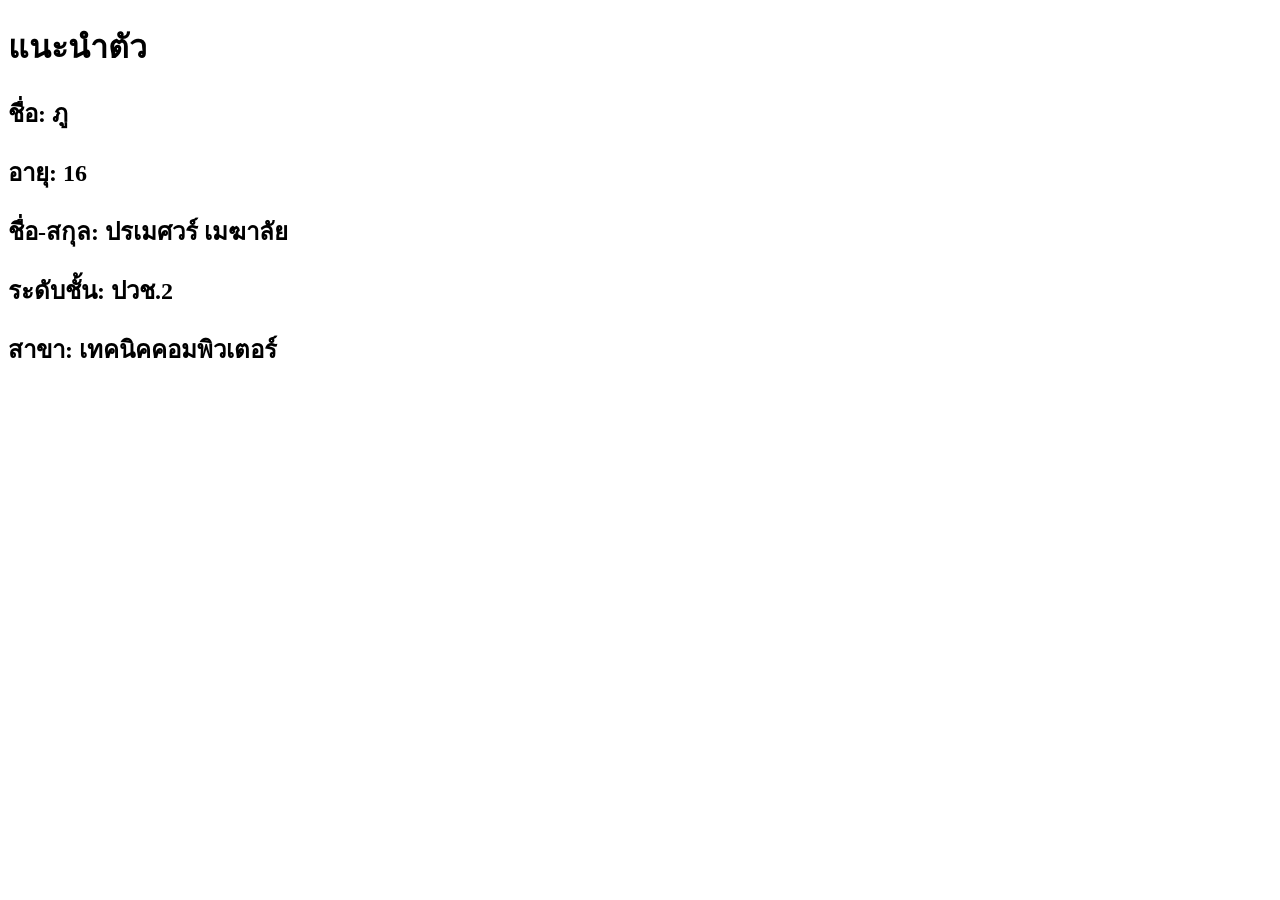
==== index.html @ fead6d9c "Update1" ====
<!DOCTYPE html>
<html lang="en">

<head>
    <meta charset="UTF-8">
    <meta name="viewport" content="width=device-width, initial-scale=1.0">
    <title>Week1</title>
</head>

<body>
    <h1>แนะนำตัว</h1>
    <h2>ชื่อ: ภู</h2>
    <h2>อายุ: 16</h2>
    <h2>ชื่อ-สกุล: ปรเมศวร์ เมฆาลัย</h2>
    <h2>ระดับชั้น: ปวช.2</h2>
    <h2>สาขา: เทคนิคคอมพิวเตอร์</h2>
</body>

</html>
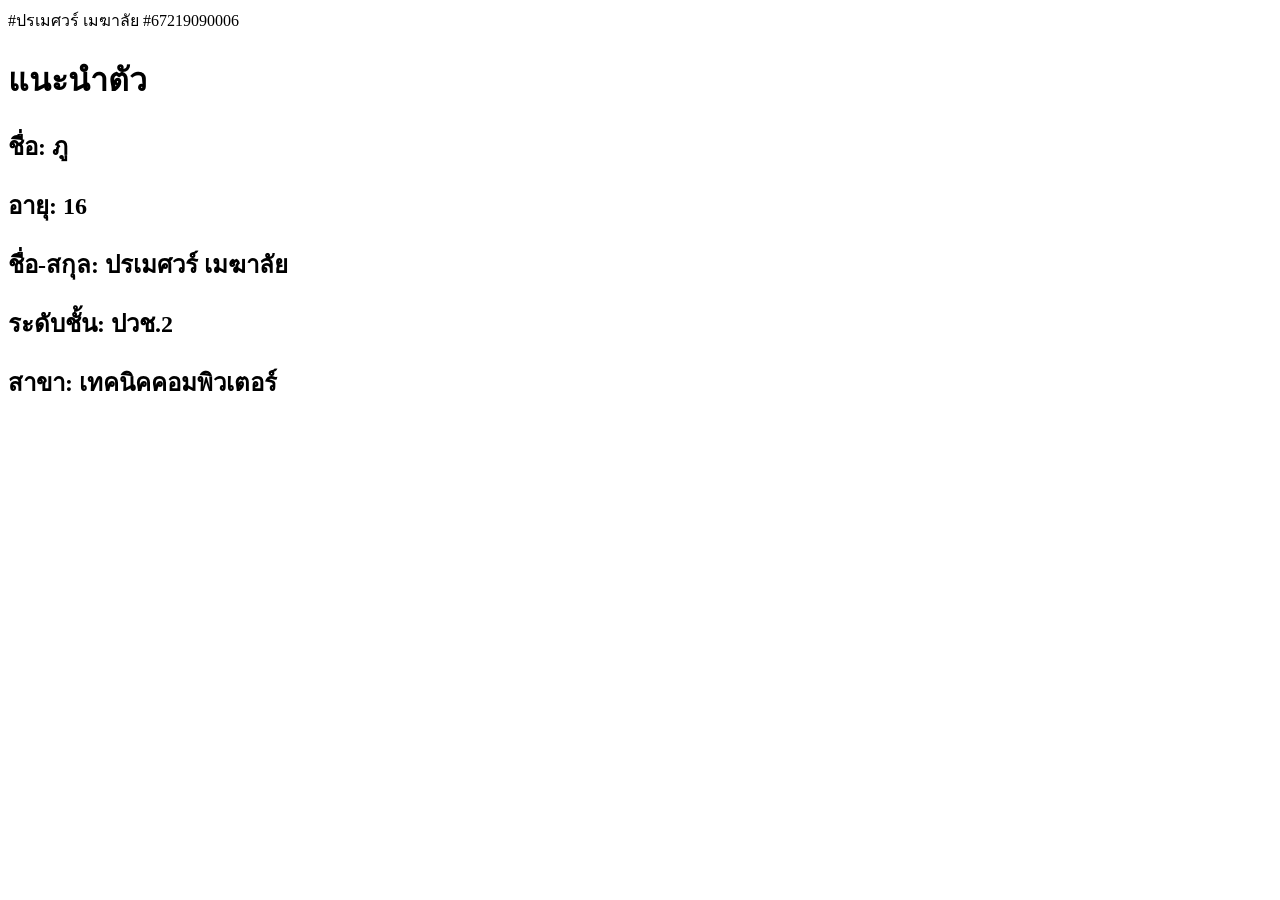
==== commit aaa1c80c: "Update2 เพิ่มชื่อ" ====
--- a/index.html
+++ b/index.html
@@ -1,3 +1,6 @@
+#ปรเมศวร์ เมฆาลัย
+#67219090006
+
 <!DOCTYPE html>
 <html lang="en">
 
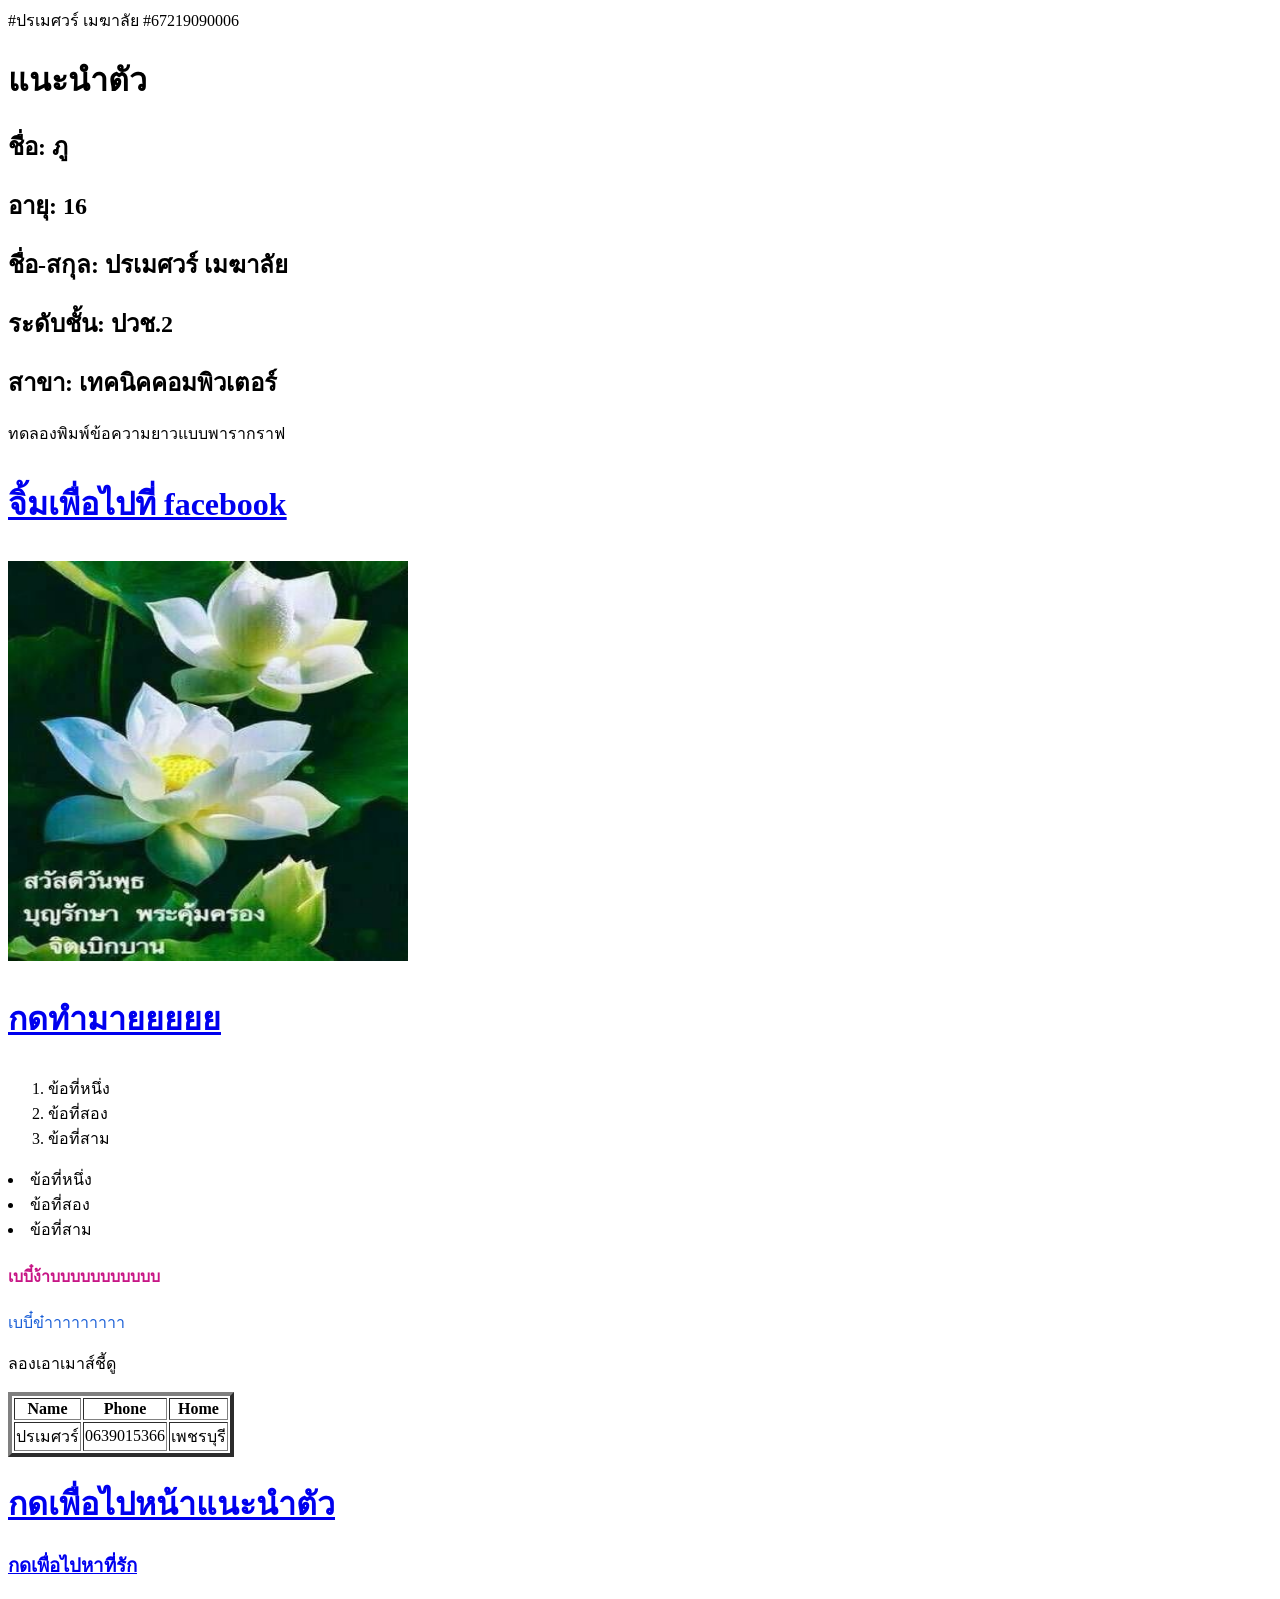
==== commit f227d550: "New file aboutme.html" ====
--- a/index.html
+++ b/index.html
@@ -1,22 +1,83 @@
 #ปรเมศวร์ เมฆาลัย
 #67219090006
+
+
 
 <!DOCTYPE html>
 <html lang="en">
 
 <head>
+    <!--META TAGS-->
+    <meta name="description" content="สวัสดีวันพุธขอสุขภาพจิตใจดีเฮงๆรวยๆ"> <!--คำอธิบายเว็ปตอนเสิด-->
+    <meta name="keyeords" content="สวย,รวย,ใหย่,เบิ้มบั้ม"> <!--คำคีเวิดสำคัญ-->
+
+<!---------------------------------------------------------------------------------------------->
     <meta charset="UTF-8">
     <meta name="viewport" content="width=device-width, initial-scale=1.0">
     <title>Week1</title>
 </head>
 
 <body>
+    <!--h คือหัวเรื่องตามด้วยเลข-->
     <h1>แนะนำตัว</h1>
     <h2>ชื่อ: ภู</h2>
     <h2>อายุ: 16</h2>
     <h2>ชื่อ-สกุล: ปรเมศวร์ เมฆาลัย</h2>
     <h2>ระดับชั้น: ปวช.2</h2>
     <h2>สาขา: เทคนิคคอมพิวเตอร์</h2>
+
+    <!--p ข้อความปกติ-->
+    <p>ทดลองพิมพ์ข้อความยาวแบบพารากราฟ</p>
+
+    <!--a แทรกลิ้งในหน้าเดิม-->
+    <a href="https://www.facebook.com/poramat.makalai"><h1><p>จิ้มเพื่อไปที่ facebook</p></h1></a>
+
+    <!--แทรกรูปภาพ-->
+    <img src="789.jpg" width="400" height="400"/> 
+
+    <!--a แทรกลิ้งไปแท็บใหม่  target="_blank"-->
+    <a href="https://www.instagram.com/phx_16z"target="_blank"><h1><p>กดทำมายยยยย</p></h1></a>
+
+    <!--ลิสแบบมีลำดับ-->
+    <ol>
+        <li>ข้อที่หนึ่ง</li>
+        <li>ข้อที่สอง</li>
+        <li>ข้อที่สาม</li>
+    </ol>
+
+    <!--เพิ่มลิสแบบไม่มีลำดับ-->
+    <ui>
+        <li>ข้อที่หนึ่ง</li>
+        <li>ข้อที่สอง</li>
+        <li>ข้อที่สาม</li>
+    </ui>
+
+    <!--CSS สไตล์-->
+    <h4><p style="color: mediumvioletred;">เบบี๋ง้าบบบบบบบบบบบ</p></h4>
+    <p style="color: rgb(26, 95, 215);">เบบี๋ข๋าาาาาาาาา</p>
+
+    <!--แจ้งข้อความ-->
+    <p title="ชี้ทำไมไอครวย55555555555555555555">ลองเอาเมาส์ชี้ดู</p>
+
+    <!--ตาราง-->
+    <table border="4">
+        <tr>
+            <th>Name</th>
+            <th>Phone</th>
+            <th>Home</th>
+        </tr>
+        <tr>
+            <td>ปรเมศวร์</td>
+            <td>0639015366</td>
+            <td>เพชรบุรี</td>
+        </tr>
+    </table>
+
+    <!--กดเพื่อมไปยังหน้าใหม่-->
+    <h1><a href="aboutme.html"target="_blank">กดเพื่อไปหน้าแนะนำตัว</a></h1>
+    <h3><a href="LoveYou.html"target="_blank">กดเพื่อไปหาที่รัก</a></h3>
+
+
 </body>
 
 </html>
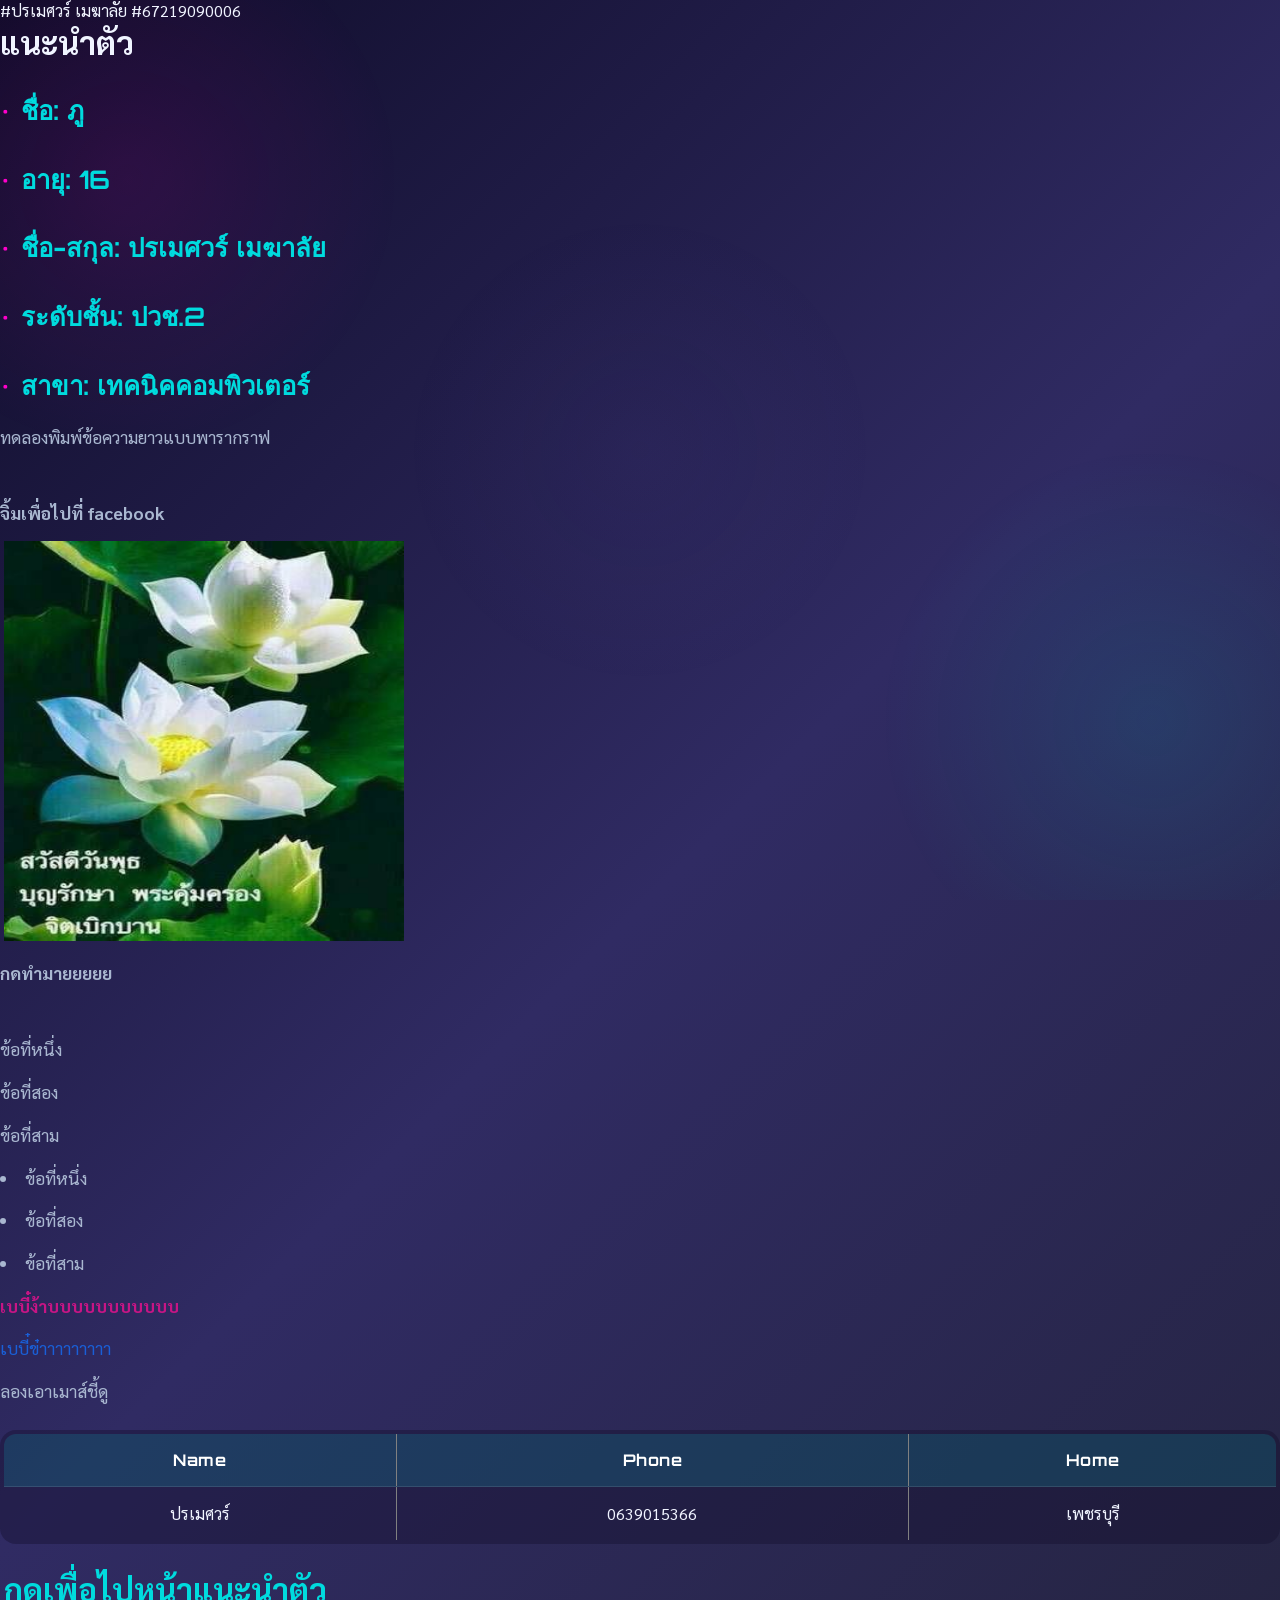
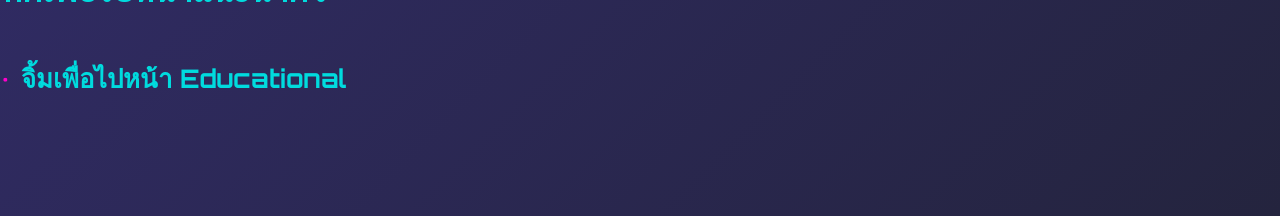
==== commit f1577b84: "add css and New educational.html" ====
--- a/index.html
+++ b/index.html
@@ -14,6 +14,8 @@
 <!---------------------------------------------------------------------------------------------->
     <meta charset="UTF-8">
     <meta name="viewport" content="width=device-width, initial-scale=1.0">
+    <link rel="stylesheet" href="style.css">
+    <img src="IMG_20250610_092243.jpg" alt="ภู" class="floating-portrait">
     <title>Week1</title>
 </head>
 
@@ -74,8 +76,8 @@
     </table>
 
     <!--กดเพื่อมไปยังหน้าใหม่-->
-    <h1><a href="aboutme.html"target="_blank">กดเพื่อไปหน้าแนะนำตัว</a></h1>
-    <h3><a href="LoveYou.html"target="_blank">กดเพื่อไปหาที่รัก</a></h3>
+    <h1><a href="aboutme.html">กดเพื่อไปหน้าแนะนำตัว</a></h1>
+    <a href="educational.html"><h2>จิ้มเพื่อไปหน้า Educational</h2></a>
 
 
 </body>
--- a/style.css
+++ b/style.css
@@ -0,0 +1,351 @@
+/* ==================================================
+   🌌 MIDNIGHT STUDIO — Premium Theme for Poramat
+   Designed for: index.html | aboutme.html | educational.html
+   ================================================== */
+
+@import url('https://fonts.googleapis.com/css2?family=Sarabun:wght@300;400;600;700&family=Orbitron:wght@500;700&display=swap');
+
+:root {
+    --bg-gradient: linear-gradient(135deg, #0f0c29, #302b63, #24243e);
+    --card-bg: rgba(30, 25, 55, 0.65);
+    --card-border: rgba(255, 255, 255, 0.1);
+    --glow-primary: rgba(0, 219, 222, 0.5);
+    --glow-accent: rgba(255, 0, 204, 0.4);
+    --text-primary: #f0f4ff;
+    --text-secondary: #a9b7d0;
+    --accent: #ff00cc;
+    --neon: #00dbde;
+}
+
+* {
+    margin: 0;
+    padding: 0;
+    box-sizing: border-box;
+}
+
+body {
+    background: var(--bg-gradient);
+    color: var(--text-primary);
+    font-family: 'Sarabun', sans-serif;
+    min-height: 100vh;
+    padding-bottom: 80px;
+    overflow-x: hidden;
+}
+
+/* —— Floating Dock (Bottom Nav) —— */
+.dock {
+    position: fixed;
+    bottom: 20px;
+    left: 50%;
+    transform: translateX(-50%);
+    display: flex;
+    gap: 16px;
+    background: rgba(15, 12, 41, 0.7);
+    backdrop-filter: blur(12px);
+    -webkit-backdrop-filter: blur(12px);
+    padding: 12px 20px;
+    border-radius: 50px;
+    border: 1px solid var(--card-border);
+    box-shadow: 0 10px 30px rgba(0, 0, 0, 0.4),
+                0 0 20px var(--glow-primary);
+    z-index: 1000;
+}
+
+.dock a {
+    display: flex;
+    flex-direction: column;
+    align-items: center;
+    text-decoration: none;
+    color: var(--text-secondary);
+    font-size: 0.85rem;
+    transition: all 0.3s ease;
+    padding: 8px 12px;
+    border-radius: 16px;
+}
+
+.dock a:hover {
+    color: white;
+    transform: translateY(-4px);
+    text-shadow: 0 0 10px var(--neon);
+}
+
+.dock a.active {
+    color: var(--neon);
+    background: rgba(0, 219, 222, 0.15);
+}
+
+.dock .icon {
+    font-size: 1.4rem;
+    margin-bottom: 4px;
+    transition: transform 0.3s ease;
+}
+
+.dock a:hover .icon {
+    transform: scale(1.2) rotate(5deg);
+}
+
+/* —— Main Container —— */
+.container {
+    max-width: 850px;
+    margin: 40px auto;
+    padding: 0 20px;
+}
+
+.page-title {
+    text-align: center;
+    font-family: 'Orbitron', sans-serif;
+    font-weight: 700;
+    font-size: 2.8rem;
+    margin: 2rem 0 2.5rem;
+    background: linear-gradient(90deg, #ff00cc, #00dbde);
+    -webkit-background-clip: text;
+    background-clip: text;
+    color: transparent;
+    text-shadow: 0 2px 10px rgba(0, 219, 222, 0.2);
+    position: relative;
+}
+
+.page-title::after {
+    content: '✨';
+    position: absolute;
+    top: -20px;
+    left: 50%;
+    transform: translateX(-50%);
+    font-size: 1.4rem;
+    animation: float 3s ease-in-out infinite;
+}
+
+@keyframes float {
+    0%, 100% { transform: translateX(-50%) translateY(0); }
+    50% { transform: translateX(-50%) translateY(-10px); }
+}
+
+/* —— Glass Cards —— */
+.card {
+    background: var(--card-bg);
+    backdrop-filter: blur(16px);
+    -webkit-backdrop-filter: blur(16px);
+    border: 1px solid var(--card-border);
+    border-radius: 20px;
+    padding: 28px;
+    margin-bottom: 30px;
+    box-shadow: 
+        0 8px 32px rgba(0, 0, 0, 0.3),
+        inset 0 0 10px rgba(255, 255, 255, 0.05);
+    transition: all 0.4s cubic-bezier(0.175, 0.885, 0.32, 1.275);
+}
+
+.card:hover {
+    transform: translateY(-8px);
+    box-shadow: 
+        0 15px 40px rgba(0, 0, 0, 0.4),
+        0 0 25px var(--glow-primary),
+        inset 0 0 15px rgba(255, 255, 255, 0.1);
+}
+
+/* —— Profile Image —— */
+.profile-pic {
+    display: block;
+    margin: 0 auto 24px;
+    width: 180px;
+    height: 180px;
+    border-radius: 50%;
+    object-fit: cover;
+    border: 3px solid var(--neon);
+    box-shadow: 
+        0 0 0 4px rgba(0, 219, 222, 0.2),
+        0 10px 30px rgba(0, 0, 0, 0.5);
+    transition: all 0.5s ease;
+}
+
+.profile-pic:hover {
+    transform: rotate(5deg) scale(1.05);
+    box-shadow: 
+        0 0 0 8px rgba(0, 219, 222, 0.4),
+        0 0 30px var(--glow-primary),
+        0 15px 40px rgba(0, 0, 0, 0.6);
+}
+
+/* —— Typography —— */
+h2 {
+    font-family: 'Orbitron', sans-serif;
+    color: var(--neon);
+    margin: 1.8rem 0 1rem;
+    font-size: 1.6rem;
+    display: flex;
+    align-items: center;
+    gap: 10px;
+}
+
+h2::before {
+    content: '•';
+    color: var(--accent);
+    font-size: 1.8rem;
+}
+
+p, li {
+    margin: 0.8rem 0;
+    line-height: 1.7;
+    color: var(--text-secondary);
+    font-size: 1.1rem;
+}
+
+.highlight {
+    background: rgba(255, 0, 204, 0.1);
+    border-left: 4px solid var(--accent);
+    padding: 18px;
+    border-radius: 0 12px 12px 0;
+    margin: 24px 0;
+    font-style: italic;
+    position: relative;
+    overflow: hidden;
+}
+
+.highlight::before {
+    content: '💡';
+    position: absolute;
+    top: 12px;
+    left: 12px;
+    font-size: 1.2rem;
+}
+
+/* —— Table —— */
+table {
+    width: 100%;
+    border-collapse: collapse;
+    margin: 24px 0;
+    border-radius: 16px;
+    overflow: hidden;
+    background: rgba(20, 15, 45, 0.4);
+}
+
+th, td {
+    padding: 16px;
+    text-align: center;
+    border-bottom: 1px solid var(--card-border);
+    transition: all 0.3s ease;
+}
+
+th {
+    background: rgba(0, 219, 222, 0.15);
+    color: white;
+    font-weight: 700;
+    font-family: 'Orbitron', sans-serif;
+    letter-spacing: 0.5px;
+}
+
+tr:last-child td {
+    border-bottom: none;
+}
+
+tr:hover {
+    background: rgba(0, 219, 222, 0.08);
+    transform: scale(1.01);
+}
+
+/* —— Links —— */
+a {
+    color: var(--neon);
+    text-decoration: none;
+    position: relative;
+    padding: 2px 4px;
+}
+
+a:hover {
+    text-shadow: 0 0 12px var(--glow-primary);
+}
+
+a::after {
+    content: '';
+    position: absolute;
+    bottom: 2px;
+    left: 0;
+    width: 100%;
+    height: 1px;
+    background: var(--neon);
+    transform: scaleX(0);
+    transform-origin: right;
+    transition: transform 0.3s ease;
+}
+
+a:hover::after {
+    transform: scaleX(1);
+    transform-origin: left;
+}
+
+/* —— Footer —— */
+footer {
+    text-align: center;
+    margin-top: 3rem;
+    color: #64748b;
+    font-size: 0.9rem;
+}
+
+/* 🔮 Subtle Animated Background Dots */
+body::before {
+    content: '';
+    position: fixed;
+    top: 0;
+    left: 0;
+    width: 100%;
+    height: 100%;
+    background: 
+        radial-gradient(circle at 10% 20%, rgba(255,0,204,0.1) 0%, transparent 20%),
+        radial-gradient(circle at 90% 80%, rgba(0,219,222,0.1) 0%, transparent 20%),
+        radial-gradient(circle at 50% 50%, rgba(106, 90, 205, 0.05) 0%, transparent 30%);
+    pointer-events: none;
+    z-index: -1;
+}
+
+/* 📱 Responsive */
+@media (max-width: 600px) {
+    .page-title { font-size: 2.2rem; }
+    .dock { 
+        flex-wrap: wrap;
+        width: 90%;
+        justify-content: center;
+    }
+    .card { padding: 20px 16px; }
+}
+/* 🌠 Floating Portrait — รูปคุณภูลอยทั่วหน้าจอ */
+.floating-portrait {
+    position: fixed;
+    z-index: -1; /* อยู่หลังเนื้อหาทั้งหมด */
+    pointer-events: none; /* คลิกผ่านได้ */
+    width: 120px;
+    height: 120px;
+    border-radius: 50%;
+    object-fit: cover;
+    box-shadow: 
+        0 0 0 4px rgba(255, 0, 204, 0.3),
+        0 0 20px rgba(0, 219, 222, 0.4);
+    opacity: 0.92;
+    /* เริ่มจากมุมซ้ายล่าง */
+    left: 5%;
+    bottom: 10%;
+    animation: 
+        floatPath 45s cubic-bezier(0.34, 1.56, 0.64, 1) infinite,
+        gentleRotate 20s linear infinite;
+}
+
+/* เส้นทางการลอย — เปลี่ยนค่า % ตามความชอบได้ */
+@keyframes floatPath {
+    0% { transform: translate(0, 0) scale(1); }
+    15% { transform: translate(30vw, -20vh) scale(1.05); }
+    30% { transform: translate(60vw, -10vh) scale(1); }
+    45% { transform: translate(80vw, 30vh) scale(1.02); }
+    60% { transform: translate(40vw, 50vh) scale(1); }
+    75% { transform: translate(10vw, 40vh) scale(1.03); }
+    90% { transform: translate(-10vw, 20vh) scale(1); }
+    100% { transform: translate(0, 0) scale(1); }
+}
+
+@keyframes gentleRotate {
+    0% { rotate: 0deg; }
+    100% { rotate: 360deg; }
+}
+
+/* เมื่อ hover หน้าจอ — หยุดลอยชั่วคราว (เพื่อประสบการณ์ผู้ใช้) */
+body:hover .floating-portrait {
+    animation-play-state: paused;
+}
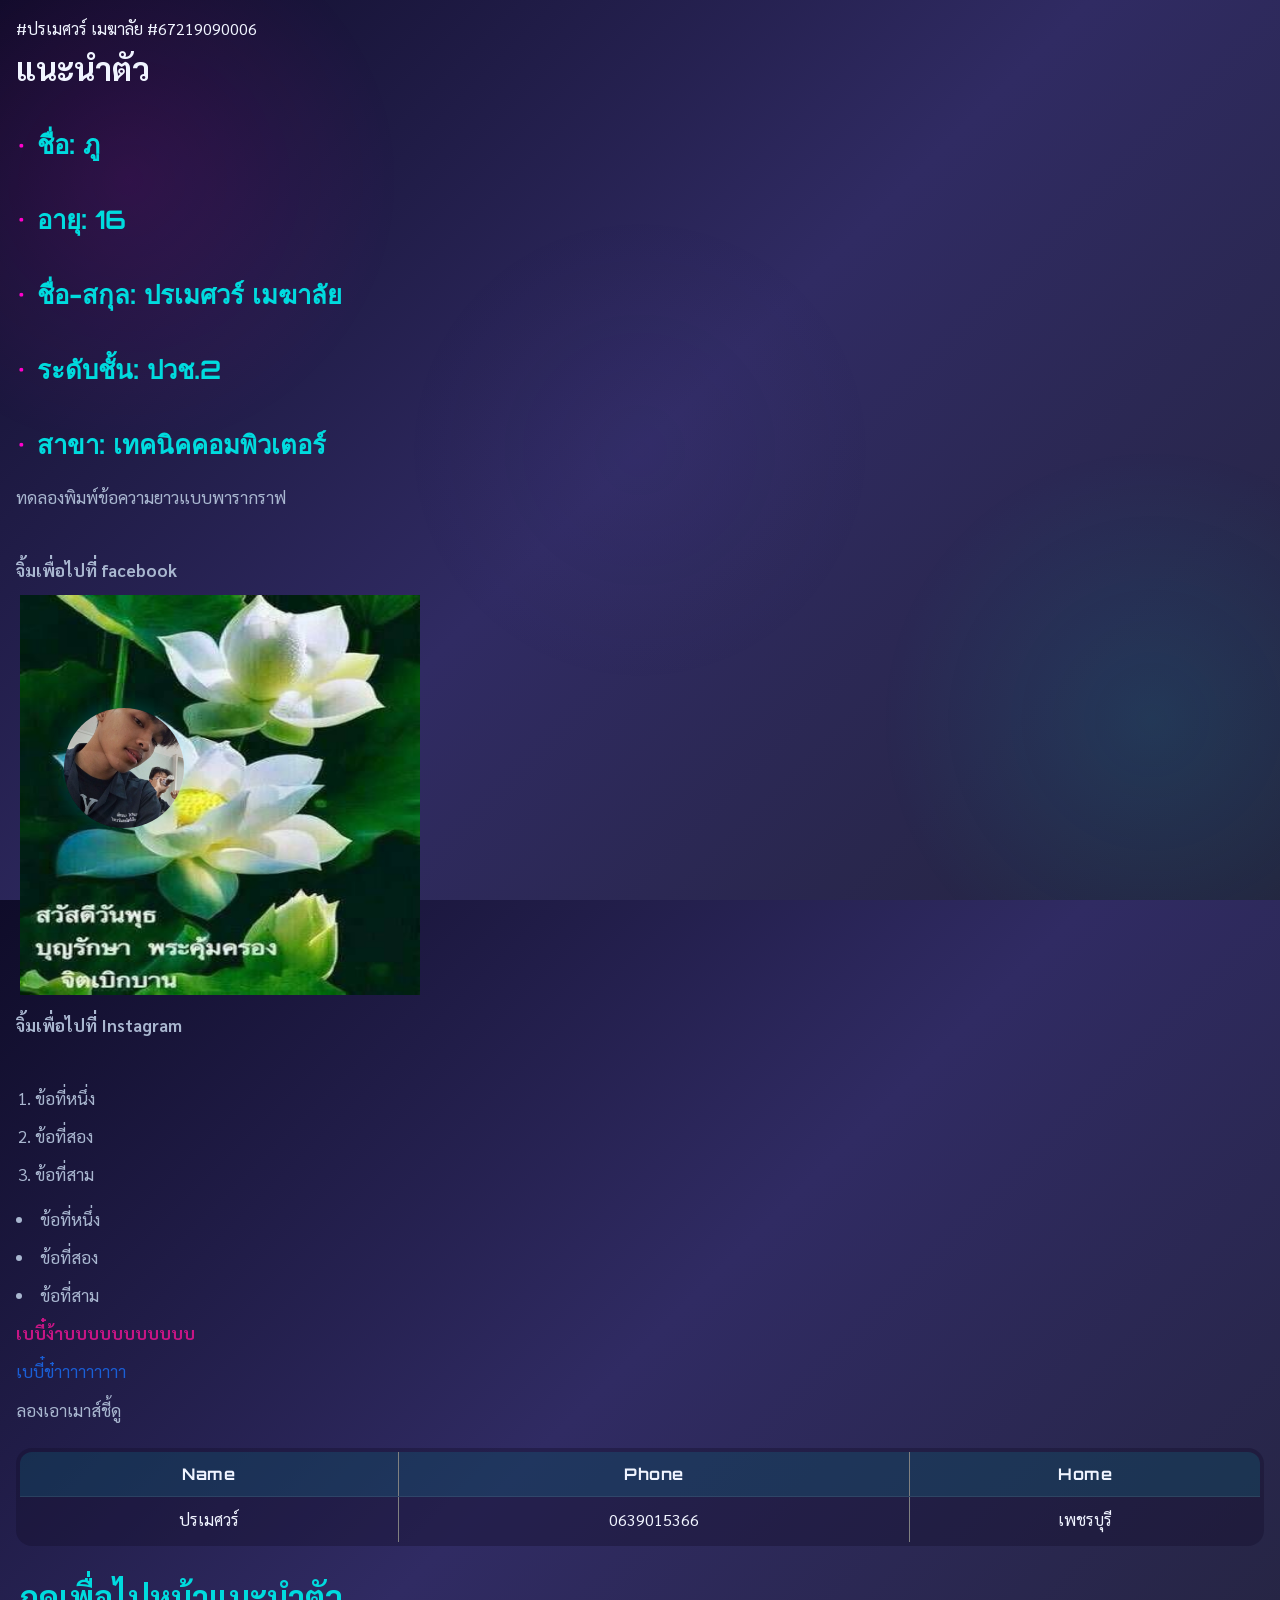
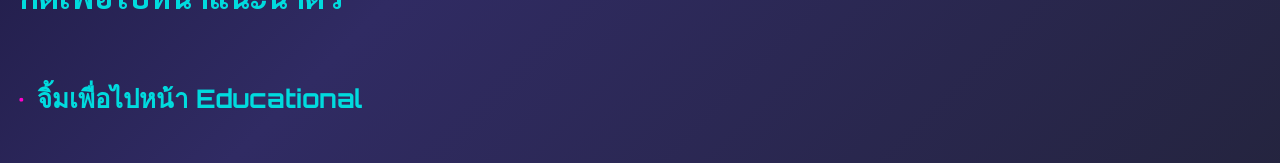
==== commit 1862ba70: "edit css" ====
--- a/index.html
+++ b/index.html
@@ -38,7 +38,7 @@
     <img src="789.jpg" width="400" height="400"/> 
 
     <!--a แทรกลิ้งไปแท็บใหม่  target="_blank"-->
-    <a href="https://www.instagram.com/phx_16z"target="_blank"><h1><p>กดทำมายยยยย</p></h1></a>
+    <a href="https://www.instagram.com/phx_16z"target="_blank"><h1><p>จิ้มเพื่อไปที่ Instagram</p></h1></a>
 
     <!--ลิสแบบมีลำดับ-->
     <ol>
--- a/style.css
+++ b/style.css
@@ -348,4 +348,178 @@
 /* เมื่อ hover หน้าจอ — หยุดลอยชั่วคราว (เพื่อประสบการณ์ผู้ใช้) */
 body:hover .floating-portrait {
     animation-play-state: paused;
-}+}
+/* Responsive modern style for Poramat - replace your style.css with this */
+/* Uses rem-based sizing, responsive images, table wrapper, and mobile tweaks */
+
+@import url('https://fonts.googleapis.com/css2?family=Sarabun:wght@300;400;600;700&family=Orbitron:wght@500;700&display=swap');
+
+:root{
+  --bg-gradient: linear-gradient(135deg,#0f0c29,#302b63,#24243e);
+  --card-bg: rgba(30,25,55,0.65);
+  --card-border: rgba(255,255,255,0.08);
+  --text-primary: #f0f4ff;
+  --text-secondary: #a9b7d0;
+  --accent: #ff00cc;
+  --neon: #00dbde;
+  --max-container: 1100px;
+  --gutter: 1rem;
+  font-size: 16px;
+}
+
+/* Reset */
+*{box-sizing:border-box;margin:0;padding:0}
+html,body{height:100%}
+body{
+  min-height:100vh;
+  background:var(--bg-gradient);
+  color:var(--text-primary);
+  font-family:'Sarabun',system-ui,-apple-system,"Segoe UI",Roboto,"Helvetica Neue",Arial;
+  line-height:1.6;
+  -webkit-font-smoothing:antialiased;
+  -moz-osx-font-smoothing:grayscale;
+  padding: 1rem;
+  overflow-x:hidden;
+}
+
+/* Container */
+.container{
+  max-width:var(--max-container);
+  margin:0 auto;
+  padding: 1.25rem;
+}
+
+/* Page title */
+.page-title{
+  font-family:'Orbitron',sans-serif;
+  font-weight:700;
+  font-size:clamp(1.6rem, 3.0vw, 2.4rem);
+  text-align:center;
+  margin:1.5rem 0;
+  background: linear-gradient(90deg,#ff00cc,#00dbde);
+  -webkit-background-clip:text;
+  background-clip:text;
+  color:transparent;
+}
+
+/* Card base */
+.card{
+  background:var(--card-bg);
+  border:1px solid var(--card-border);
+  border-radius:14px;
+  padding:1.25rem;
+  margin-bottom:1.25rem;
+  box-shadow: 0 8px 32px rgba(0,0,0,0.35);
+}
+
+/* Profile image (responsive) */
+.profile-pic{
+  display:block;
+  margin:0 auto 1rem;
+  width:clamp(96px, 22vw, 180px);
+  height:clamp(96px, 22vw, 180px);
+  object-fit:cover;
+  border-radius:50%;
+  border:3px solid var(--neon);
+  box-shadow: 0 10px 30px rgba(0,0,0,0.5);
+}
+
+/* links / buttons */
+a.btn{
+  display:inline-block;
+  margin-top:1rem;
+  padding:.6rem 1rem;
+  background:linear-gradient(90deg,var(--neon),var(--accent));
+  color:#fff;
+  border-radius:10px;
+  text-decoration:none;
+  font-weight:600;
+}
+
+/* Text & lists */
+p, li { color:var(--text-secondary); font-size:clamp(.95rem,1.6vw,1.05rem); margin:.6rem 0; }
+ul, ol { margin-left:1.2rem; margin-bottom:1rem; }
+
+/* Table wrapper to enable horizontal scroll on small screens */
+.table-wrap{
+  width:100%;
+  overflow-x:auto;
+  -webkit-overflow-scrolling:touch;
+  margin:1rem 0;
+}
+table{
+  width:100%;
+  border-collapse:collapse;
+  min-width:420px; /* allow scroll on small screens */
+}
+th, td{
+  padding:12px 10px;
+  text-align:center;
+  border-bottom:1px solid var(--card-border);
+  color:var(--text-primary);
+}
+th{
+  background: rgba(0,219,222,0.12);
+  font-weight:700;
+  font-family:'Orbitron',sans-serif;
+}
+
+/* Dock (floating bottom nav) - responsive */
+.dock{
+  position:fixed;
+  left:50%;
+  transform:translateX(-50%);
+  bottom:20px;
+  display:flex;
+  gap:.6rem;
+  padding:.6rem .8rem;
+  background:rgba(15,12,41,0.75);
+  border-radius:40px;
+  border:1px solid var(--card-border);
+  box-shadow: 0 10px 30px rgba(0,0,0,0.35);
+  z-index:999;
+}
+.dock a{ color:var(--text-secondary); text-decoration:none; font-size:.85rem; padding:.4rem .6rem; border-radius:12px; display:flex; align-items:center; gap:.4rem; }
+.dock a.active{ color:var(--neon); background:rgba(0,219,222,0.08); }
+
+/* Floating portrait (decorative) */
+/* hidden on small screens so it doesn't cover content */
+.floating-portrait{
+  position:fixed;
+  z-index:0;
+  pointer-events:none;
+  width:120px;
+  height:120px;
+  border-radius:50%;
+  object-fit:cover;
+  left:5%;
+  bottom:8%;
+  box-shadow:0 0 20px rgba(0,219,222,0.25);
+  opacity:.95;
+  transition:opacity .3s ease, transform .6s ease;
+}
+@media (max-width:560px){
+  .floating-portrait{ display:none; } /* hide on small devices */
+}
+
+/* small helpers */
+.highlight{ background: rgba(255,0,204,0.06); padding: .8rem; border-left:4px solid var(--accent); border-radius:8px; color:var(--text-secondary); }
+.page-note{ font-size:.9rem; color:#9aa6be; text-align:center; margin-top:1rem; }
+
+/* Accessibility: focus states */
+a:focus, button:focus { outline:3px solid rgba(0,219,222,0.25); outline-offset:3px; }
+
+/* Responsive layout tweaks */
+@media (min-width:900px){
+  .two-col{ display:grid; grid-template-columns: 1fr 1fr; gap:1.25rem; align-items:start; }
+}
+
+/* Smaller screens adjustments */
+@media (max-width:600px){
+  body{ padding: .5rem; }
+  .container{ padding: .6rem; }
+  .card{ padding:.9rem; border-radius:12px; }
+  .dock{ bottom:14px; padding:.5rem .6rem; gap:.4rem; width:calc(100% - 2rem); left:50%; transform:translateX(-50%); }
+  .page-title{ font-size:1.6rem; }
+  table{ min-width:300px; }
+}
